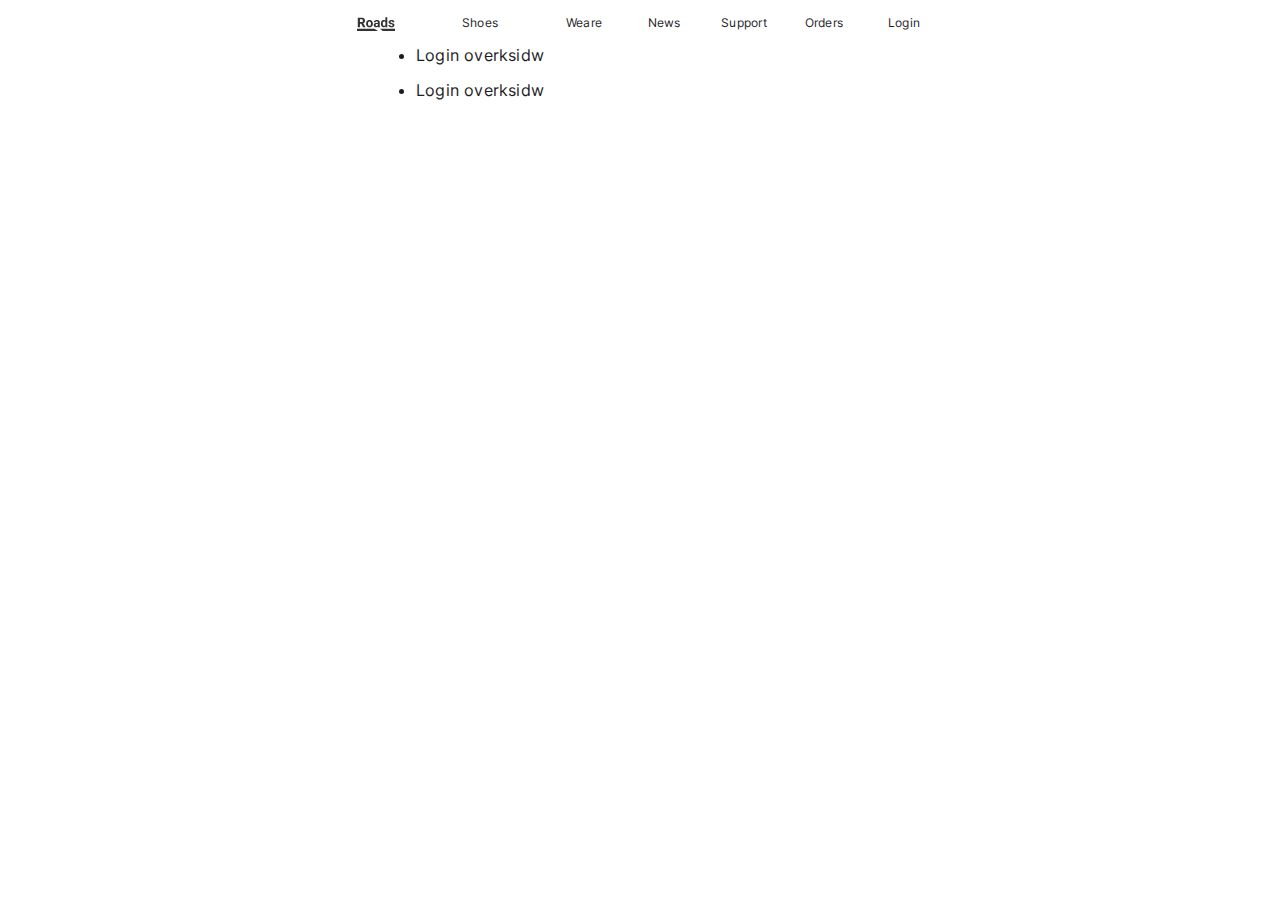
==== index.html @ 577eea91 "Add files via upload" ====
<!DOCTYPE html>
<html lang="en">

<head>
    <link rel="stylesheet" href="./src/styles/fonts.css">
    <link rel="stylesheet" href="./src/styles/main.css">
    <link rel="stylesheet" href="./src/styles/sp_nav.css">
    <meta charset="UTF-8">
    <meta http-equiv="X-UA-Compatible" content="IE=edge">
    <meta name="viewport" content="width=device-width, initial-scale=1.0">
    <title>Space</title>
</head>

<body>
    <div class="main_wrapper">
        <div g-nav-container>
            <nav class="global_header_container">
                <div class="header_conatainer">
                    <div id="_g_header_navbar_wrapper" class="g_header_navbar_wrapper">
                        <div class="dropdown_block">
                            <span class="dropdown_block_heading">
                                <svg xmlns="http://www.w3.org/2000/svg" width="38" height="42" viewBox="0 0 99 42"
                                    fill="none">
                                    <path
                                        d="M2.05078 7.11719H11.604C13.5067 7.11719 15.153 7.40202 16.543 7.97168C17.9443 8.54134 19.021 9.38444 19.7729 10.501C20.5249 11.6175 20.9009 12.9961 20.9009 14.6367C20.9009 16.0039 20.6787 17.166 20.2344 18.123C19.79 19.0801 19.1634 19.8719 18.3545 20.4985C17.557 21.1252 16.6227 21.6322 15.5518 22.0195L13.7402 23.0107H5.60547L5.57129 18.687H11.6211C12.4528 18.687 13.1421 18.5389 13.689 18.2427C14.2358 17.9465 14.646 17.5306 14.9194 16.9951C15.2043 16.4482 15.3467 15.8102 15.3467 15.0811C15.3467 14.3291 15.2043 13.6797 14.9194 13.1328C14.6346 12.5859 14.2131 12.1701 13.6548 11.8853C13.1079 11.589 12.4243 11.4409 11.604 11.4409H7.62207V32H2.05078V7.11719ZM15.8252 32L10.2368 20.9429L16.1157 20.9258L21.7896 31.7437V32H15.8252ZM23.7549 22.9424V22.5835C23.7549 21.2277 23.9486 19.9801 24.3359 18.8408C24.7233 17.6901 25.2873 16.6932 26.0278 15.8501C26.7684 15.007 27.6799 14.3519 28.7622 13.8848C29.8446 13.4062 31.0864 13.167 32.4878 13.167C33.8892 13.167 35.1367 13.4062 36.2305 13.8848C37.3242 14.3519 38.2414 15.007 38.9819 15.8501C39.7339 16.6932 40.3035 17.6901 40.6909 18.8408C41.0783 19.9801 41.272 21.2277 41.272 22.5835V22.9424C41.272 24.2868 41.0783 25.5343 40.6909 26.6851C40.3035 27.8244 39.7339 28.8213 38.9819 29.6758C38.2414 30.5189 37.3299 31.174 36.2476 31.6411C35.1652 32.1082 33.9233 32.3418 32.522 32.3418C31.1206 32.3418 29.873 32.1082 28.7793 31.6411C27.6969 31.174 26.7798 30.5189 26.0278 29.6758C25.2873 28.8213 24.7233 27.8244 24.3359 26.6851C23.9486 25.5343 23.7549 24.2868 23.7549 22.9424ZM28.6768 22.5835V22.9424C28.6768 23.7171 28.7451 24.4406 28.8818 25.1128C29.0186 25.785 29.235 26.3774 29.5312 26.8901C29.8389 27.3914 30.2376 27.7845 30.7275 28.0693C31.2174 28.3542 31.8156 28.4966 32.522 28.4966C33.2056 28.4966 33.7923 28.3542 34.2822 28.0693C34.7721 27.7845 35.1652 27.3914 35.4614 26.8901C35.7576 26.3774 35.9741 25.785 36.1108 25.1128C36.259 24.4406 36.333 23.7171 36.333 22.9424V22.5835C36.333 21.8315 36.259 21.1252 36.1108 20.4644C35.9741 19.7922 35.752 19.1997 35.4443 18.687C35.1481 18.1629 34.755 17.7528 34.2651 17.4565C33.7752 17.1603 33.1828 17.0122 32.4878 17.0122C31.7928 17.0122 31.2004 17.1603 30.7104 17.4565C30.2319 17.7528 29.8389 18.1629 29.5312 18.687C29.235 19.1997 29.0186 19.7922 28.8818 20.4644C28.7451 21.1252 28.6768 21.8315 28.6768 22.5835ZM54.2773 27.8301V19.5928C54.2773 19.0003 54.1805 18.4933 53.9868 18.0718C53.7931 17.6388 53.4912 17.3027 53.0811 17.0635C52.6823 16.8242 52.1639 16.7046 51.5259 16.7046C50.979 16.7046 50.5062 16.8014 50.1074 16.9951C49.7087 17.1774 49.401 17.4451 49.1846 17.7983C48.9681 18.1401 48.8599 18.5446 48.8599 19.0117H43.938C43.938 18.2256 44.1203 17.4793 44.4849 16.7729C44.8494 16.0666 45.3792 15.4456 46.0742 14.9102C46.7692 14.3633 47.5952 13.936 48.5522 13.6284C49.5207 13.3208 50.603 13.167 51.7993 13.167C53.2349 13.167 54.5109 13.4062 55.6274 13.8848C56.744 14.3633 57.6213 15.0811 58.2593 16.0381C58.9087 16.9951 59.2334 18.1914 59.2334 19.627V27.5396C59.2334 28.5535 59.2961 29.3853 59.4214 30.0347C59.5467 30.6727 59.729 31.231 59.9683 31.7095V32H54.9951C54.7559 31.4987 54.5736 30.8721 54.4482 30.1201C54.3343 29.3568 54.2773 28.5934 54.2773 27.8301ZM54.9268 20.7378L54.9609 23.5234H52.2095C51.5601 23.5234 50.9961 23.5975 50.5176 23.7456C50.0391 23.8937 49.646 24.1045 49.3384 24.3779C49.0308 24.64 48.8029 24.9476 48.6548 25.3008C48.5181 25.654 48.4497 26.0413 48.4497 26.4629C48.4497 26.8844 48.5465 27.2661 48.7402 27.6079C48.9339 27.9383 49.2131 28.2004 49.5776 28.394C49.9422 28.5763 50.3695 28.6675 50.8594 28.6675C51.5999 28.6675 52.2437 28.5194 52.7905 28.2231C53.3374 27.9269 53.759 27.5623 54.0552 27.1294C54.3628 26.6965 54.5223 26.2863 54.5337 25.8989L55.8325 27.9839C55.6502 28.451 55.3996 28.9352 55.0806 29.4365C54.7729 29.9378 54.3799 30.4106 53.9014 30.855C53.4229 31.2879 52.8475 31.6468 52.1753 31.9316C51.5031 32.2051 50.7056 32.3418 49.7827 32.3418C48.6092 32.3418 47.5439 32.1082 46.5869 31.6411C45.6413 31.1626 44.8893 30.5075 44.3311 29.6758C43.7842 28.8327 43.5107 27.8757 43.5107 26.8047C43.5107 25.8363 43.693 24.9761 44.0576 24.2241C44.4222 23.4722 44.9577 22.8398 45.6641 22.3271C46.3818 21.8031 47.2762 21.41 48.3472 21.1479C49.4181 20.8745 50.66 20.7378 52.0728 20.7378H54.9268ZM73.9478 27.9668V5.75H78.9038V32H74.4434L73.9478 27.9668ZM62.2583 22.9766V22.6177C62.2583 21.2049 62.4178 19.9232 62.7368 18.7725C63.0558 17.6104 63.5229 16.6134 64.1382 15.7817C64.7534 14.95 65.5111 14.3063 66.4111 13.8506C67.3112 13.3949 68.3366 13.167 69.4873 13.167C70.5697 13.167 71.5153 13.3949 72.3242 13.8506C73.1445 14.3063 73.8395 14.9557 74.4092 15.7988C74.9902 16.6305 75.4574 17.616 75.8105 18.7554C76.1637 19.8833 76.4201 21.1195 76.5796 22.4639V23.25C76.4201 24.5374 76.1637 25.7337 75.8105 26.8389C75.4574 27.944 74.9902 28.9124 74.4092 29.7441C73.8395 30.5645 73.1445 31.2025 72.3242 31.6582C71.5039 32.1139 70.5469 32.3418 69.4531 32.3418C68.3024 32.3418 67.277 32.1082 66.377 31.6411C65.4883 31.174 64.7363 30.5189 64.1211 29.6758C63.5173 28.8327 63.0558 27.8415 62.7368 26.7021C62.4178 25.5628 62.2583 24.321 62.2583 22.9766ZM67.1802 22.6177V22.9766C67.1802 23.7399 67.2371 24.452 67.3511 25.1128C67.4764 25.7736 67.6758 26.3604 67.9492 26.873C68.234 27.3743 68.5986 27.7674 69.043 28.0522C69.4987 28.3257 70.0513 28.4624 70.7007 28.4624C71.5438 28.4624 72.2388 28.2744 72.7856 27.8984C73.3325 27.5111 73.7484 26.9813 74.0332 26.3091C74.3294 25.6369 74.5003 24.8621 74.5459 23.9849V21.7461C74.5117 21.0283 74.4092 20.3846 74.2383 19.8149C74.0788 19.2339 73.8395 18.7383 73.5205 18.3281C73.2129 17.918 72.8255 17.599 72.3584 17.3711C71.9027 17.1432 71.3615 17.0293 70.7349 17.0293C70.0968 17.0293 69.55 17.1774 69.0942 17.4736C68.6385 17.7585 68.2682 18.1515 67.9834 18.6528C67.71 19.1541 67.5049 19.7466 67.3682 20.4302C67.2428 21.1024 67.1802 21.8315 67.1802 22.6177ZM92.7466 26.8901C92.7466 26.5369 92.644 26.2179 92.439 25.9331C92.2339 25.6483 91.8522 25.3862 91.2939 25.147C90.7471 24.8963 89.9552 24.6685 88.9185 24.4634C87.9842 24.2583 87.1126 24.002 86.3037 23.6943C85.5062 23.3753 84.8112 22.9937 84.2188 22.5493C83.6377 22.105 83.182 21.5809 82.8516 20.9771C82.5212 20.3618 82.356 19.6611 82.356 18.875C82.356 18.1003 82.5212 17.3711 82.8516 16.6875C83.1934 16.0039 83.6776 15.4001 84.3042 14.876C84.9422 14.3405 85.717 13.9246 86.6284 13.6284C87.5513 13.3208 88.5881 13.167 89.7388 13.167C91.3452 13.167 92.7238 13.4233 93.8745 13.936C95.0366 14.4487 95.9253 15.1551 96.5405 16.0552C97.1672 16.9438 97.4805 17.9578 97.4805 19.0972H92.5586C92.5586 18.6187 92.4561 18.1914 92.251 17.8154C92.0573 17.4281 91.7497 17.1261 91.3281 16.9097C90.918 16.6818 90.3825 16.5679 89.7217 16.5679C89.1748 16.5679 88.702 16.6647 88.3032 16.8584C87.9045 17.0407 87.5968 17.2913 87.3804 17.6104C87.1753 17.918 87.0728 18.2598 87.0728 18.6357C87.0728 18.9206 87.1297 19.1769 87.2437 19.4048C87.369 19.6213 87.5684 19.8206 87.8418 20.0029C88.1152 20.1852 88.4684 20.3561 88.9014 20.5156C89.3457 20.6637 89.8926 20.8005 90.542 20.9258C91.875 21.1992 93.0656 21.5581 94.1138 22.0024C95.1619 22.4354 95.9937 23.0278 96.6089 23.7798C97.2241 24.5203 97.5317 25.4945 97.5317 26.7021C97.5317 27.5225 97.3494 28.2744 96.9849 28.958C96.6203 29.6416 96.0962 30.2397 95.4126 30.7524C94.729 31.2537 93.9087 31.6468 92.9517 31.9316C92.006 32.2051 90.9408 32.3418 89.7559 32.3418C88.0355 32.3418 86.5771 32.0342 85.3809 31.4189C84.196 30.8037 83.2959 30.0233 82.6807 29.0776C82.0768 28.1206 81.7749 27.1408 81.7749 26.1382H86.4404C86.4632 26.8104 86.6341 27.3516 86.9531 27.7617C87.2835 28.1719 87.6994 28.4681 88.2007 28.6504C88.7134 28.8327 89.266 28.9238 89.8584 28.9238C90.4964 28.9238 91.0262 28.8384 91.4478 28.6675C91.8693 28.4852 92.1883 28.2459 92.4048 27.9497C92.6326 27.6421 92.7466 27.2889 92.7466 26.8901Z"
                                        fill="#1D1D1F" />
                                    <path d="M0 36H45.2119L55 42H0V36Z" fill="#1D1D1F" />
                                    <path d="M60 36H99V42H67.1341L60 36Z" fill="#1D1D1F" />
                                </svg>
                            </span>
                        </div>
                        <!-- <div class="dropdown_block">
                            <span id="weare_nav_tab" g_nav_header_tab class="dropdown_block_heading">Weare</span>
                        </div>
                        <div class="dropdown_block">
                            <span id="weare_nav_tab" g_nav_header_tab class="dropdown_block_heading">Weare</span>
                        </div> -->
                        <div class="dropdown_block">
                            <span id="shoes_nav_tab" g_nav_header_tab class="dropdown_block_heading">Shoes</span>
                            <div g-navbar-flyer class="nav_flyers_inner_wrapper">
                                <div class="nav_flyer_inner_sub_wrapper">
                                    <ul class="f_n">
                                        <li>Login overksidw</li>
                                        <li>Login overksidw</li>
                                    </ul>
                                </div>
                            </div>
                        </div>
                        <div class="dropdown_block">
                            <span id="weare_nav_tab" g_nav_header_tab class="dropdown_block_heading">Weare</span>
                        </div>
                        <div class="dropdown_block">
                            <span id="news_nav_tab" g_nav_header_tab class="dropdown_block_heading">News</span>
                        </div>
                        <div class="dropdown_block">
                            <span id="support_nav_tab" g_nav_header_tab class="dropdown_block_heading">Support</span>
                        </div>
                        <div class="dropdown_block">
                            <span id="orders_nav_tab" g_nav_header_tab class="dropdown_block_heading">Orders</span>

                        </div>
                        <div class="dropdown_block">
                            <span id="login_nav_tab" g_nav_header_tab class="dropdown_block_heading">Login</span>

                        </div>
                    </div>
                </div>
            </nav>
        </div>
        <div class="advertising_strip_container strip_animation">
            <span>The advertising and important points will go here.</span>
        </div>
    </div>
</body>

</html>
---- src/styles/fonts.css ----
@font-face {
  font-family: sf_pro_regular;
  src: url(../assets/fonts/SF-Pro-Text-Regular.otf);
}

@font-face {
  font-family: sf_pro_light;
  src: url(../assets/fonts/SF-Pro-Text-Light.otf);
}

@font-face {
  font-family: robot_regular;
  src: url(../assets/fonts/Roboto-Regular.ttf);
}

@font-face {
  font-family: inter_regular;
  src: url(../assets/fonts/Inter-Regular.ttf);
}

@font-face {
  font-family: inter_medium;
  src: url(../assets/fonts/Inter-Medium.ttf);
}

@font-face {
  font-family: inter_light;
  src: url(../assets/fonts/Inter-Light.ttf);
}

@font-face {
  font-family: inter_semibold;
  src: url(../assets/fonts/Inter-SemiBold.ttf);
}

@font-face {
  font-family: inter_bold;
  src: url(../assets/fonts/Inter-Bold.ttf);
}

@font-face {
  font-family: inter_ebold;
  src: url(../assets/fonts/Inter-ExtraBold.ttf);
}
---- src/styles/main.css ----
body {
    margin: 0px;
    padding: 0px;
    box-sizing: border-box;
    min-width: 300px;
    /* background-image: url(https://qsf.fs.quoracdn.net/-4-ans_frontend_assets.images.home_page_bg_desktop.png-26-4770753d59b970e1.png); */
    /* font-family: 'Noto Sans Mono', monospace; */
}


:root {
    --app-main-color: #0c74df;
    --app-mode-color: white;
    --app-main-back-color: #F2F1EE;
    --app-secondary-back-color: #F0F0F0;
    --app-success-background: #14A44D;
    --app-main-border: #EEEEEE;
    --main-font-color: #1d1d1f;
    --main-font-secondary-color: #424245;
    --main-font-third-color: #212121;
    --app-secondary-border: #E1E1E1;
    --app-line-height: 1.5;
    --app-letter-space: .2px;
    --smallest-font-size: 12px;
    --small-font-size: 13px;
    --medium-font-size: 16px;
    --large-font-size: 18px;
    --extralarge-font-size: 22px;
    --color-bg-default: white;
    --wrapper-width: 280px;
    --web-wrapper-width: 1000px;
    --mainlinks-width: 650px;
    --input-height: 20px;
    --input-btn-padding: 10px;
    --margin-input: 20px;
    --minwidth-bottom-links-tabs: 90px;
    --g-header-height: 40px;
    --warapper-animation-duration: 350ms;
    --app-warning-color: #FC2947;
}


* {
    font-family: 'Inter', sans-serif;
    /* font-family: 'Noto Sans Mono', monospace; */
    color: var(--main-font-color);
    letter-spacing: var(--app-letter-space);
}

h1,
h3,
h4 {
    padding: 0;
    margin: 0;
}

input {
    padding: 0;
    margin: 0;
    outline: none;
}

/* Chrome, Safari, Edge, Opera */
input::-webkit-outer-spin-button,
input::-webkit-inner-spin-button {
    -webkit-appearance: none;
    margin: 0;
}

/* Firefox */
input[type=number] {
    -moz-appearance: textfield;
}

[type="checkbox"] {
    vertical-align: middle;
    border: 1px solid #eee;
    width: 12px;
    height: 12px;
}

a {
    text-decoration: none;
}
---- src/styles/sp_nav.css ----
* {
    margin: 0;
    padding: 0;
    box-sizing: border-box;
    font-family: inter_regular;
}

:root {
    --g-nav-height: 45px;
}


.global_header_container {
    position: sticky;
    width: 100%;
    top: 0px;
    background-color: white;
    height: var(-g-nav-height);
    max-height: var(-g-nav-height);
    z-index: 9999;
    /* overflow: hidden; */
    user-select: none;
}

.header_conatainer {
    max-width: 1024px;
    width: 100%;
    margin: auto;
    height: var(--g-nav-height);
    max-height: var(--g-nav-height);
    display: flex;
    justify-content: center;
    align-items: center;
}

/* .nav_flyers_inner_wrapper {
    display: flex;
    justify-content: start;
} */



.flyout_inner_content {
    opacity: 0;
}

.flyout_content_visible {
    opacity: 1;
}

.header_conatainer .header_list_items_length {
    flex-basis: auto;
}

.header_conatainer .header_list_items {
    display: flex;
    height: inherit;
    align-items: center;
    justify-content: space-between;
}

.header_conatainer .header_list_items .header_list_item {
    list-style: none;
    align-items: center;
    height: inherit;
    display: flex;
    align-items: center;
    justify-content: center;
    /* position: relative; */
}

.header_conatainer .header_list_items .header_list_item a {
    list-style: none;
    color: black;
    font-size: 12px;
    font-weight: 400;
    letter-spacing: .02em;
    line-height: 1;
    background: no-repeat;
    text-decoration: none;
    white-space: nowrap;
    padding: 0 20px
}


.header_personal_section {
    width: 30px;
    height: 30px;
}

.header_personal_section img {
    width: inherit;
    height: inherit;
    border-radius: 100%;
    cursor: pointer;
}

a {
    text-decoration: none;
    color: inherit;
}



/* New css */

.g_header_navbar_wrapper {
    display: flex;
    justify-content: center;
    align-items: center;
    height: inherit;
}

.g_header_navbar_wrapper .dropdown_block {
    /* position: relative; */
    height: inherit;
}

.g_header_navbar_wrapper .dropdown_block .dropdown_block_heading {
    cursor: pointer;
    height: inherit;
    display: flex;
    justify-content: center;
    align-items: center;
    list-style: none;
    color: #1d1d1f;
    font-size: 12px;
    min-width: 70px;
    letter-spacing: .02em;
    line-height: 1;
    margin: 0 5px;
    background: no-repeat;
    text-decoration: none;
    white-space: nowrap;
}


.dropdown_block_heading svg {
    opacity: .9;
}

.dropdown_block_heading svg:hover {
    opacity: 1;
}

.g_header_navbar_wrapper .dropdown_block .dropdown_block_heading:hover {
    font-family: inter_medium;
    color: black;
}

.dropdown_items a {
    list-style: none;
    color: #1d1d1f;
    font-size: 12px;
    font-weight: 400;
    letter-spacing: .02em;
    line-height: 1;
    background: no-repeat;
    text-decoration: none;
    white-space: nowrap;
    padding: 0 20px
}

.advertising_strip_container {
    background-color: #f1f1f1;
    /* border: 1px solid #eee; */
    height: 0px;
    width: 100%;
    display: flex;
    justify-content: center;
    align-items: center;
}

@keyframes strip_animations {
    from {
        height: 0px;
    }

    to {
        height: 40px;
    }
}

@keyframes plans_strip_animations {
    from {
        height: 0px;
    }

    to {
        height: 100px;
    }
}

.strip_animation {
    animation: strip_animations 800ms ease-in-out forwards;
    animation-delay: 1.4s;
}

.plans_strip {
    animation: plans_strip_animations 800ms ease-in-out forwards;
    animation-delay: 1s;
}

.advertising_strip_container span {
    font-size: 12px;
    opacity: 0;
    color: #1d1d1f;
    animation: display_strip_content 400ms ease-in-out forwards;
    animation-delay: 2.1s;
}

@keyframes display_strip_content {
    from {
        opacity: 0;
    }

    to {
        opacity: 1;
    }
}

main {
    margin: auto;
    width: 100%;
}


/* Image */

/* .image-testing {
    background-image: url("https://www.apple.com/v/home/ay/images/heroes/iphone-14/hero_iphone14_yellow_preorder__9y5sfdg5m5eu_large.jpg");
} */


/* Dropdown */

.flyer_backdrop_filter {
    -webkit-filter: blur(18px);
    transition: -webkit-backdrop-filter 500ms;
}


.active_overlay {
    /* display: block !important; */
    visibility: visible !important;
    opacity: .9 !important;
    transition: opacity .32s cubic-bezier(.4, 0, .6, 1) 80ms, visibility .32s !important;
}

.overlay {
    background: rgba(232, 232, 237, .4);
    /* background: rgba(0, 0, 0, .4); */
    -webkit-backdrop-filter: blur(20px) saturate(120%);
    backdrop-filter: blur(20px);
    visibility: hidden;
    position: fixed;
    opacity: 0;
    top: 0;
    right: 0;
    bottom: 0;
    left: 0;
    width: 100%;
    height: 100%;
    z-index: 300;
    transition: opacity 1.72s cubic-bezier(.4, 0, .6, 1) 80ms, visibility 1.3s ease-in;
    /* transition: opacity .4s ease, visibility 4s */
}


.nav_flyers_inner_wrapper .nav_flyer_inner_sub_wrapper .f_n li {
    margin-bottom: 15px;
}

.flyer_content_animation {
    height: 200px !important;
    opacity: .9 !important;
}


.login_main_wrapper {
    display: flex;
    box-sizing: border-box;
}

.login_form {
    flex: .6;
}

.login_opts {
    flex: .4;
}

.login_main_wrapper .login_opts_block {
    flex-basis: 20%;
    margin-bottom: 25px;
}

.login_main_wrapper .login_opts_block li:first-child {
    font-size: 13px;
    font-family: inter_medium;
    padding-bottom: 8px;
}

.login_main_wrapper .login_opts_block li {
    list-style: none;
    padding: 5px 0px;
    font-family: inter_light;
}

.login_main_wrapper .login_opts_block li:hover {
    font-family: inter_regular;
}

.login_main_wrapper .login_wrapper_header {
    font-size: 22px;
    font-family: inter_medium;
    /* color: #282828; */
    display: inline-block;
    font-family: 'inter_medium';
    margin-bottom: 18px;
}
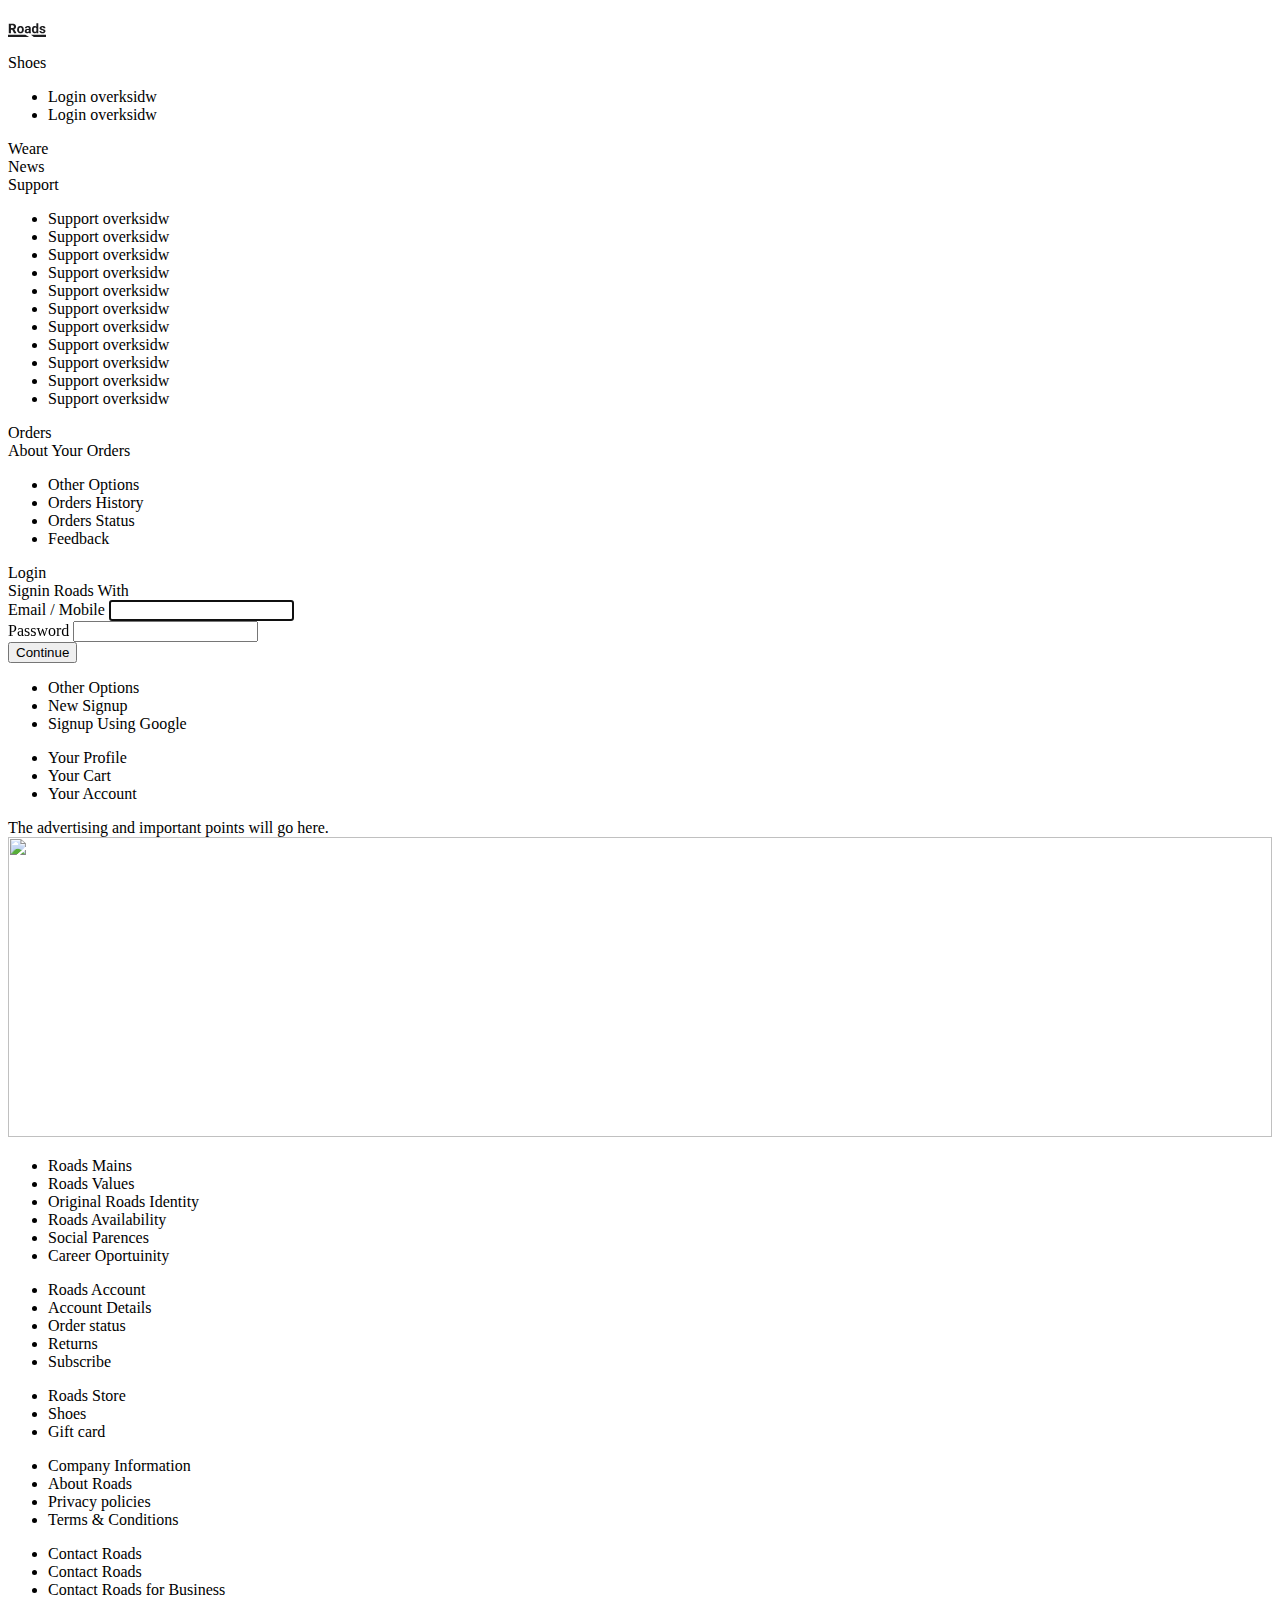
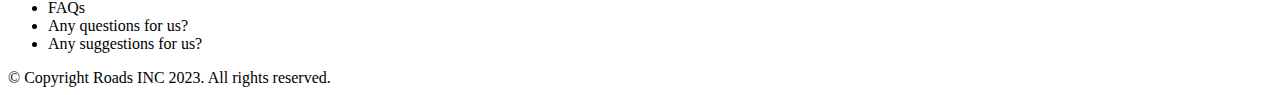
==== commit 63169c03: "Add files via upload" ====
--- a/index.html
+++ b/index.html
@@ -2,75 +2,241 @@
 <html lang="en">
 
 <head>
-    <link rel="stylesheet" href="./src/styles/fonts.css">
-    <link rel="stylesheet" href="./src/styles/main.css">
-    <link rel="stylesheet" href="./src/styles/sp_nav.css">
     <meta charset="UTF-8">
-    <meta http-equiv="X-UA-Compatible" content="IE=edge">
-    <meta name="viewport" content="width=device-width, initial-scale=1.0">
-    <title>Space</title>
+    <meta name="viewport" content="width=device-width, initial-scale=1.0, maximum-scale=1.0, user-scalable=no" />
+    <link rel="stylesheet" href="./style.css">
+    <title>Roads</title>
+    <link rel="icon" type="image/x-icon" href="https://www.w3schools.com/images/favicon.ico">
 </head>
 
 <body>
-    <div class="main_wrapper">
-        <div g-nav-container>
-            <nav class="global_header_container">
-                <div class="header_conatainer">
-                    <div id="_g_header_navbar_wrapper" class="g_header_navbar_wrapper">
-                        <div class="dropdown_block">
-                            <span class="dropdown_block_heading">
-                                <svg xmlns="http://www.w3.org/2000/svg" width="38" height="42" viewBox="0 0 99 42"
-                                    fill="none">
-                                    <path
-                                        d="M2.05078 7.11719H11.604C13.5067 7.11719 15.153 7.40202 16.543 7.97168C17.9443 8.54134 19.021 9.38444 19.7729 10.501C20.5249 11.6175 20.9009 12.9961 20.9009 14.6367C20.9009 16.0039 20.6787 17.166 20.2344 18.123C19.79 19.0801 19.1634 19.8719 18.3545 20.4985C17.557 21.1252 16.6227 21.6322 15.5518 22.0195L13.7402 23.0107H5.60547L5.57129 18.687H11.6211C12.4528 18.687 13.1421 18.5389 13.689 18.2427C14.2358 17.9465 14.646 17.5306 14.9194 16.9951C15.2043 16.4482 15.3467 15.8102 15.3467 15.0811C15.3467 14.3291 15.2043 13.6797 14.9194 13.1328C14.6346 12.5859 14.2131 12.1701 13.6548 11.8853C13.1079 11.589 12.4243 11.4409 11.604 11.4409H7.62207V32H2.05078V7.11719ZM15.8252 32L10.2368 20.9429L16.1157 20.9258L21.7896 31.7437V32H15.8252ZM23.7549 22.9424V22.5835C23.7549 21.2277 23.9486 19.9801 24.3359 18.8408C24.7233 17.6901 25.2873 16.6932 26.0278 15.8501C26.7684 15.007 27.6799 14.3519 28.7622 13.8848C29.8446 13.4062 31.0864 13.167 32.4878 13.167C33.8892 13.167 35.1367 13.4062 36.2305 13.8848C37.3242 14.3519 38.2414 15.007 38.9819 15.8501C39.7339 16.6932 40.3035 17.6901 40.6909 18.8408C41.0783 19.9801 41.272 21.2277 41.272 22.5835V22.9424C41.272 24.2868 41.0783 25.5343 40.6909 26.6851C40.3035 27.8244 39.7339 28.8213 38.9819 29.6758C38.2414 30.5189 37.3299 31.174 36.2476 31.6411C35.1652 32.1082 33.9233 32.3418 32.522 32.3418C31.1206 32.3418 29.873 32.1082 28.7793 31.6411C27.6969 31.174 26.7798 30.5189 26.0278 29.6758C25.2873 28.8213 24.7233 27.8244 24.3359 26.6851C23.9486 25.5343 23.7549 24.2868 23.7549 22.9424ZM28.6768 22.5835V22.9424C28.6768 23.7171 28.7451 24.4406 28.8818 25.1128C29.0186 25.785 29.235 26.3774 29.5312 26.8901C29.8389 27.3914 30.2376 27.7845 30.7275 28.0693C31.2174 28.3542 31.8156 28.4966 32.522 28.4966C33.2056 28.4966 33.7923 28.3542 34.2822 28.0693C34.7721 27.7845 35.1652 27.3914 35.4614 26.8901C35.7576 26.3774 35.9741 25.785 36.1108 25.1128C36.259 24.4406 36.333 23.7171 36.333 22.9424V22.5835C36.333 21.8315 36.259 21.1252 36.1108 20.4644C35.9741 19.7922 35.752 19.1997 35.4443 18.687C35.1481 18.1629 34.755 17.7528 34.2651 17.4565C33.7752 17.1603 33.1828 17.0122 32.4878 17.0122C31.7928 17.0122 31.2004 17.1603 30.7104 17.4565C30.2319 17.7528 29.8389 18.1629 29.5312 18.687C29.235 19.1997 29.0186 19.7922 28.8818 20.4644C28.7451 21.1252 28.6768 21.8315 28.6768 22.5835ZM54.2773 27.8301V19.5928C54.2773 19.0003 54.1805 18.4933 53.9868 18.0718C53.7931 17.6388 53.4912 17.3027 53.0811 17.0635C52.6823 16.8242 52.1639 16.7046 51.5259 16.7046C50.979 16.7046 50.5062 16.8014 50.1074 16.9951C49.7087 17.1774 49.401 17.4451 49.1846 17.7983C48.9681 18.1401 48.8599 18.5446 48.8599 19.0117H43.938C43.938 18.2256 44.1203 17.4793 44.4849 16.7729C44.8494 16.0666 45.3792 15.4456 46.0742 14.9102C46.7692 14.3633 47.5952 13.936 48.5522 13.6284C49.5207 13.3208 50.603 13.167 51.7993 13.167C53.2349 13.167 54.5109 13.4062 55.6274 13.8848C56.744 14.3633 57.6213 15.0811 58.2593 16.0381C58.9087 16.9951 59.2334 18.1914 59.2334 19.627V27.5396C59.2334 28.5535 59.2961 29.3853 59.4214 30.0347C59.5467 30.6727 59.729 31.231 59.9683 31.7095V32H54.9951C54.7559 31.4987 54.5736 30.8721 54.4482 30.1201C54.3343 29.3568 54.2773 28.5934 54.2773 27.8301ZM54.9268 20.7378L54.9609 23.5234H52.2095C51.5601 23.5234 50.9961 23.5975 50.5176 23.7456C50.0391 23.8937 49.646 24.1045 49.3384 24.3779C49.0308 24.64 48.8029 24.9476 48.6548 25.3008C48.5181 25.654 48.4497 26.0413 48.4497 26.4629C48.4497 26.8844 48.5465 27.2661 48.7402 27.6079C48.9339 27.9383 49.2131 28.2004 49.5776 28.394C49.9422 28.5763 50.3695 28.6675 50.8594 28.6675C51.5999 28.6675 52.2437 28.5194 52.7905 28.2231C53.3374 27.9269 53.759 27.5623 54.0552 27.1294C54.3628 26.6965 54.5223 26.2863 54.5337 25.8989L55.8325 27.9839C55.6502 28.451 55.3996 28.9352 55.0806 29.4365C54.7729 29.9378 54.3799 30.4106 53.9014 30.855C53.4229 31.2879 52.8475 31.6468 52.1753 31.9316C51.5031 32.2051 50.7056 32.3418 49.7827 32.3418C48.6092 32.3418 47.5439 32.1082 46.5869 31.6411C45.6413 31.1626 44.8893 30.5075 44.3311 29.6758C43.7842 28.8327 43.5107 27.8757 43.5107 26.8047C43.5107 25.8363 43.693 24.9761 44.0576 24.2241C44.4222 23.4722 44.9577 22.8398 45.6641 22.3271C46.3818 21.8031 47.2762 21.41 48.3472 21.1479C49.4181 20.8745 50.66 20.7378 52.0728 20.7378H54.9268ZM73.9478 27.9668V5.75H78.9038V32H74.4434L73.9478 27.9668ZM62.2583 22.9766V22.6177C62.2583 21.2049 62.4178 19.9232 62.7368 18.7725C63.0558 17.6104 63.5229 16.6134 64.1382 15.7817C64.7534 14.95 65.5111 14.3063 66.4111 13.8506C67.3112 13.3949 68.3366 13.167 69.4873 13.167C70.5697 13.167 71.5153 13.3949 72.3242 13.8506C73.1445 14.3063 73.8395 14.9557 74.4092 15.7988C74.9902 16.6305 75.4574 17.616 75.8105 18.7554C76.1637 19.8833 76.4201 21.1195 76.5796 22.4639V23.25C76.4201 24.5374 76.1637 25.7337 75.8105 26.8389C75.4574 27.944 74.9902 28.9124 74.4092 29.7441C73.8395 30.5645 73.1445 31.2025 72.3242 31.6582C71.5039 32.1139 70.5469 32.3418 69.4531 32.3418C68.3024 32.3418 67.277 32.1082 66.377 31.6411C65.4883 31.174 64.7363 30.5189 64.1211 29.6758C63.5173 28.8327 63.0558 27.8415 62.7368 26.7021C62.4178 25.5628 62.2583 24.321 62.2583 22.9766ZM67.1802 22.6177V22.9766C67.1802 23.7399 67.2371 24.452 67.3511 25.1128C67.4764 25.7736 67.6758 26.3604 67.9492 26.873C68.234 27.3743 68.5986 27.7674 69.043 28.0522C69.4987 28.3257 70.0513 28.4624 70.7007 28.4624C71.5438 28.4624 72.2388 28.2744 72.7856 27.8984C73.3325 27.5111 73.7484 26.9813 74.0332 26.3091C74.3294 25.6369 74.5003 24.8621 74.5459 23.9849V21.7461C74.5117 21.0283 74.4092 20.3846 74.2383 19.8149C74.0788 19.2339 73.8395 18.7383 73.5205 18.3281C73.2129 17.918 72.8255 17.599 72.3584 17.3711C71.9027 17.1432 71.3615 17.0293 70.7349 17.0293C70.0968 17.0293 69.55 17.1774 69.0942 17.4736C68.6385 17.7585 68.2682 18.1515 67.9834 18.6528C67.71 19.1541 67.5049 19.7466 67.3682 20.4302C67.2428 21.1024 67.1802 21.8315 67.1802 22.6177ZM92.7466 26.8901C92.7466 26.5369 92.644 26.2179 92.439 25.9331C92.2339 25.6483 91.8522 25.3862 91.2939 25.147C90.7471 24.8963 89.9552 24.6685 88.9185 24.4634C87.9842 24.2583 87.1126 24.002 86.3037 23.6943C85.5062 23.3753 84.8112 22.9937 84.2188 22.5493C83.6377 22.105 83.182 21.5809 82.8516 20.9771C82.5212 20.3618 82.356 19.6611 82.356 18.875C82.356 18.1003 82.5212 17.3711 82.8516 16.6875C83.1934 16.0039 83.6776 15.4001 84.3042 14.876C84.9422 14.3405 85.717 13.9246 86.6284 13.6284C87.5513 13.3208 88.5881 13.167 89.7388 13.167C91.3452 13.167 92.7238 13.4233 93.8745 13.936C95.0366 14.4487 95.9253 15.1551 96.5405 16.0552C97.1672 16.9438 97.4805 17.9578 97.4805 19.0972H92.5586C92.5586 18.6187 92.4561 18.1914 92.251 17.8154C92.0573 17.4281 91.7497 17.1261 91.3281 16.9097C90.918 16.6818 90.3825 16.5679 89.7217 16.5679C89.1748 16.5679 88.702 16.6647 88.3032 16.8584C87.9045 17.0407 87.5968 17.2913 87.3804 17.6104C87.1753 17.918 87.0728 18.2598 87.0728 18.6357C87.0728 18.9206 87.1297 19.1769 87.2437 19.4048C87.369 19.6213 87.5684 19.8206 87.8418 20.0029C88.1152 20.1852 88.4684 20.3561 88.9014 20.5156C89.3457 20.6637 89.8926 20.8005 90.542 20.9258C91.875 21.1992 93.0656 21.5581 94.1138 22.0024C95.1619 22.4354 95.9937 23.0278 96.6089 23.7798C97.2241 24.5203 97.5317 25.4945 97.5317 26.7021C97.5317 27.5225 97.3494 28.2744 96.9849 28.958C96.6203 29.6416 96.0962 30.2397 95.4126 30.7524C94.729 31.2537 93.9087 31.6468 92.9517 31.9316C92.006 32.2051 90.9408 32.3418 89.7559 32.3418C88.0355 32.3418 86.5771 32.0342 85.3809 31.4189C84.196 30.8037 83.2959 30.0233 82.6807 29.0776C82.0768 28.1206 81.7749 27.1408 81.7749 26.1382H86.4404C86.4632 26.8104 86.6341 27.3516 86.9531 27.7617C87.2835 28.1719 87.6994 28.4681 88.2007 28.6504C88.7134 28.8327 89.266 28.9238 89.8584 28.9238C90.4964 28.9238 91.0262 28.8384 91.4478 28.6675C91.8693 28.4852 92.1883 28.2459 92.4048 27.9497C92.6326 27.6421 92.7466 27.2889 92.7466 26.8901Z"
-                                        fill="#1D1D1F" />
-                                    <path d="M0 36H45.2119L55 42H0V36Z" fill="#1D1D1F" />
-                                    <path d="M60 36H99V42H67.1341L60 36Z" fill="#1D1D1F" />
-                                </svg>
-                            </span>
-                        </div>
-                        <!-- <div class="dropdown_block">
-                            <span id="weare_nav_tab" g_nav_header_tab class="dropdown_block_heading">Weare</span>
-                        </div>
-                        <div class="dropdown_block">
-                            <span id="weare_nav_tab" g_nav_header_tab class="dropdown_block_heading">Weare</span>
-                        </div> -->
-                        <div class="dropdown_block">
-                            <span id="shoes_nav_tab" g_nav_header_tab class="dropdown_block_heading">Shoes</span>
-                            <div g-navbar-flyer class="nav_flyers_inner_wrapper">
-                                <div class="nav_flyer_inner_sub_wrapper">
-                                    <ul class="f_n">
-                                        <li>Login overksidw</li>
-                                        <li>Login overksidw</li>
-                                    </ul>
+    <div g-nav-container>
+        <nav class="global_header_container">
+            <div class="header_conatainer">
+                <div id="_g_header_navbar_wrapper" class="g_header_navbar_wrapper">
+                    <div class="dropdown_block">
+                        <span class="dropdown_block_heading">
+                            <svg xmlns="http://www.w3.org/2000/svg" width="38" height="42" viewBox="0 0 99 42"
+                                fill="none">
+                                <path
+                                    d="M2.05078 7.11719H11.604C13.5067 7.11719 15.153 7.40202 16.543 7.97168C17.9443 8.54134 19.021 9.38444 19.7729 10.501C20.5249 11.6175 20.9009 12.9961 20.9009 14.6367C20.9009 16.0039 20.6787 17.166 20.2344 18.123C19.79 19.0801 19.1634 19.8719 18.3545 20.4985C17.557 21.1252 16.6227 21.6322 15.5518 22.0195L13.7402 23.0107H5.60547L5.57129 18.687H11.6211C12.4528 18.687 13.1421 18.5389 13.689 18.2427C14.2358 17.9465 14.646 17.5306 14.9194 16.9951C15.2043 16.4482 15.3467 15.8102 15.3467 15.0811C15.3467 14.3291 15.2043 13.6797 14.9194 13.1328C14.6346 12.5859 14.2131 12.1701 13.6548 11.8853C13.1079 11.589 12.4243 11.4409 11.604 11.4409H7.62207V32H2.05078V7.11719ZM15.8252 32L10.2368 20.9429L16.1157 20.9258L21.7896 31.7437V32H15.8252ZM23.7549 22.9424V22.5835C23.7549 21.2277 23.9486 19.9801 24.3359 18.8408C24.7233 17.6901 25.2873 16.6932 26.0278 15.8501C26.7684 15.007 27.6799 14.3519 28.7622 13.8848C29.8446 13.4062 31.0864 13.167 32.4878 13.167C33.8892 13.167 35.1367 13.4062 36.2305 13.8848C37.3242 14.3519 38.2414 15.007 38.9819 15.8501C39.7339 16.6932 40.3035 17.6901 40.6909 18.8408C41.0783 19.9801 41.272 21.2277 41.272 22.5835V22.9424C41.272 24.2868 41.0783 25.5343 40.6909 26.6851C40.3035 27.8244 39.7339 28.8213 38.9819 29.6758C38.2414 30.5189 37.3299 31.174 36.2476 31.6411C35.1652 32.1082 33.9233 32.3418 32.522 32.3418C31.1206 32.3418 29.873 32.1082 28.7793 31.6411C27.6969 31.174 26.7798 30.5189 26.0278 29.6758C25.2873 28.8213 24.7233 27.8244 24.3359 26.6851C23.9486 25.5343 23.7549 24.2868 23.7549 22.9424ZM28.6768 22.5835V22.9424C28.6768 23.7171 28.7451 24.4406 28.8818 25.1128C29.0186 25.785 29.235 26.3774 29.5312 26.8901C29.8389 27.3914 30.2376 27.7845 30.7275 28.0693C31.2174 28.3542 31.8156 28.4966 32.522 28.4966C33.2056 28.4966 33.7923 28.3542 34.2822 28.0693C34.7721 27.7845 35.1652 27.3914 35.4614 26.8901C35.7576 26.3774 35.9741 25.785 36.1108 25.1128C36.259 24.4406 36.333 23.7171 36.333 22.9424V22.5835C36.333 21.8315 36.259 21.1252 36.1108 20.4644C35.9741 19.7922 35.752 19.1997 35.4443 18.687C35.1481 18.1629 34.755 17.7528 34.2651 17.4565C33.7752 17.1603 33.1828 17.0122 32.4878 17.0122C31.7928 17.0122 31.2004 17.1603 30.7104 17.4565C30.2319 17.7528 29.8389 18.1629 29.5312 18.687C29.235 19.1997 29.0186 19.7922 28.8818 20.4644C28.7451 21.1252 28.6768 21.8315 28.6768 22.5835ZM54.2773 27.8301V19.5928C54.2773 19.0003 54.1805 18.4933 53.9868 18.0718C53.7931 17.6388 53.4912 17.3027 53.0811 17.0635C52.6823 16.8242 52.1639 16.7046 51.5259 16.7046C50.979 16.7046 50.5062 16.8014 50.1074 16.9951C49.7087 17.1774 49.401 17.4451 49.1846 17.7983C48.9681 18.1401 48.8599 18.5446 48.8599 19.0117H43.938C43.938 18.2256 44.1203 17.4793 44.4849 16.7729C44.8494 16.0666 45.3792 15.4456 46.0742 14.9102C46.7692 14.3633 47.5952 13.936 48.5522 13.6284C49.5207 13.3208 50.603 13.167 51.7993 13.167C53.2349 13.167 54.5109 13.4062 55.6274 13.8848C56.744 14.3633 57.6213 15.0811 58.2593 16.0381C58.9087 16.9951 59.2334 18.1914 59.2334 19.627V27.5396C59.2334 28.5535 59.2961 29.3853 59.4214 30.0347C59.5467 30.6727 59.729 31.231 59.9683 31.7095V32H54.9951C54.7559 31.4987 54.5736 30.8721 54.4482 30.1201C54.3343 29.3568 54.2773 28.5934 54.2773 27.8301ZM54.9268 20.7378L54.9609 23.5234H52.2095C51.5601 23.5234 50.9961 23.5975 50.5176 23.7456C50.0391 23.8937 49.646 24.1045 49.3384 24.3779C49.0308 24.64 48.8029 24.9476 48.6548 25.3008C48.5181 25.654 48.4497 26.0413 48.4497 26.4629C48.4497 26.8844 48.5465 27.2661 48.7402 27.6079C48.9339 27.9383 49.2131 28.2004 49.5776 28.394C49.9422 28.5763 50.3695 28.6675 50.8594 28.6675C51.5999 28.6675 52.2437 28.5194 52.7905 28.2231C53.3374 27.9269 53.759 27.5623 54.0552 27.1294C54.3628 26.6965 54.5223 26.2863 54.5337 25.8989L55.8325 27.9839C55.6502 28.451 55.3996 28.9352 55.0806 29.4365C54.7729 29.9378 54.3799 30.4106 53.9014 30.855C53.4229 31.2879 52.8475 31.6468 52.1753 31.9316C51.5031 32.2051 50.7056 32.3418 49.7827 32.3418C48.6092 32.3418 47.5439 32.1082 46.5869 31.6411C45.6413 31.1626 44.8893 30.5075 44.3311 29.6758C43.7842 28.8327 43.5107 27.8757 43.5107 26.8047C43.5107 25.8363 43.693 24.9761 44.0576 24.2241C44.4222 23.4722 44.9577 22.8398 45.6641 22.3271C46.3818 21.8031 47.2762 21.41 48.3472 21.1479C49.4181 20.8745 50.66 20.7378 52.0728 20.7378H54.9268ZM73.9478 27.9668V5.75H78.9038V32H74.4434L73.9478 27.9668ZM62.2583 22.9766V22.6177C62.2583 21.2049 62.4178 19.9232 62.7368 18.7725C63.0558 17.6104 63.5229 16.6134 64.1382 15.7817C64.7534 14.95 65.5111 14.3063 66.4111 13.8506C67.3112 13.3949 68.3366 13.167 69.4873 13.167C70.5697 13.167 71.5153 13.3949 72.3242 13.8506C73.1445 14.3063 73.8395 14.9557 74.4092 15.7988C74.9902 16.6305 75.4574 17.616 75.8105 18.7554C76.1637 19.8833 76.4201 21.1195 76.5796 22.4639V23.25C76.4201 24.5374 76.1637 25.7337 75.8105 26.8389C75.4574 27.944 74.9902 28.9124 74.4092 29.7441C73.8395 30.5645 73.1445 31.2025 72.3242 31.6582C71.5039 32.1139 70.5469 32.3418 69.4531 32.3418C68.3024 32.3418 67.277 32.1082 66.377 31.6411C65.4883 31.174 64.7363 30.5189 64.1211 29.6758C63.5173 28.8327 63.0558 27.8415 62.7368 26.7021C62.4178 25.5628 62.2583 24.321 62.2583 22.9766ZM67.1802 22.6177V22.9766C67.1802 23.7399 67.2371 24.452 67.3511 25.1128C67.4764 25.7736 67.6758 26.3604 67.9492 26.873C68.234 27.3743 68.5986 27.7674 69.043 28.0522C69.4987 28.3257 70.0513 28.4624 70.7007 28.4624C71.5438 28.4624 72.2388 28.2744 72.7856 27.8984C73.3325 27.5111 73.7484 26.9813 74.0332 26.3091C74.3294 25.6369 74.5003 24.8621 74.5459 23.9849V21.7461C74.5117 21.0283 74.4092 20.3846 74.2383 19.8149C74.0788 19.2339 73.8395 18.7383 73.5205 18.3281C73.2129 17.918 72.8255 17.599 72.3584 17.3711C71.9027 17.1432 71.3615 17.0293 70.7349 17.0293C70.0968 17.0293 69.55 17.1774 69.0942 17.4736C68.6385 17.7585 68.2682 18.1515 67.9834 18.6528C67.71 19.1541 67.5049 19.7466 67.3682 20.4302C67.2428 21.1024 67.1802 21.8315 67.1802 22.6177ZM92.7466 26.8901C92.7466 26.5369 92.644 26.2179 92.439 25.9331C92.2339 25.6483 91.8522 25.3862 91.2939 25.147C90.7471 24.8963 89.9552 24.6685 88.9185 24.4634C87.9842 24.2583 87.1126 24.002 86.3037 23.6943C85.5062 23.3753 84.8112 22.9937 84.2188 22.5493C83.6377 22.105 83.182 21.5809 82.8516 20.9771C82.5212 20.3618 82.356 19.6611 82.356 18.875C82.356 18.1003 82.5212 17.3711 82.8516 16.6875C83.1934 16.0039 83.6776 15.4001 84.3042 14.876C84.9422 14.3405 85.717 13.9246 86.6284 13.6284C87.5513 13.3208 88.5881 13.167 89.7388 13.167C91.3452 13.167 92.7238 13.4233 93.8745 13.936C95.0366 14.4487 95.9253 15.1551 96.5405 16.0552C97.1672 16.9438 97.4805 17.9578 97.4805 19.0972H92.5586C92.5586 18.6187 92.4561 18.1914 92.251 17.8154C92.0573 17.4281 91.7497 17.1261 91.3281 16.9097C90.918 16.6818 90.3825 16.5679 89.7217 16.5679C89.1748 16.5679 88.702 16.6647 88.3032 16.8584C87.9045 17.0407 87.5968 17.2913 87.3804 17.6104C87.1753 17.918 87.0728 18.2598 87.0728 18.6357C87.0728 18.9206 87.1297 19.1769 87.2437 19.4048C87.369 19.6213 87.5684 19.8206 87.8418 20.0029C88.1152 20.1852 88.4684 20.3561 88.9014 20.5156C89.3457 20.6637 89.8926 20.8005 90.542 20.9258C91.875 21.1992 93.0656 21.5581 94.1138 22.0024C95.1619 22.4354 95.9937 23.0278 96.6089 23.7798C97.2241 24.5203 97.5317 25.4945 97.5317 26.7021C97.5317 27.5225 97.3494 28.2744 96.9849 28.958C96.6203 29.6416 96.0962 30.2397 95.4126 30.7524C94.729 31.2537 93.9087 31.6468 92.9517 31.9316C92.006 32.2051 90.9408 32.3418 89.7559 32.3418C88.0355 32.3418 86.5771 32.0342 85.3809 31.4189C84.196 30.8037 83.2959 30.0233 82.6807 29.0776C82.0768 28.1206 81.7749 27.1408 81.7749 26.1382H86.4404C86.4632 26.8104 86.6341 27.3516 86.9531 27.7617C87.2835 28.1719 87.6994 28.4681 88.2007 28.6504C88.7134 28.8327 89.266 28.9238 89.8584 28.9238C90.4964 28.9238 91.0262 28.8384 91.4478 28.6675C91.8693 28.4852 92.1883 28.2459 92.4048 27.9497C92.6326 27.6421 92.7466 27.2889 92.7466 26.8901Z"
+                                    fill="#1D1D1F" />
+                                <path d="M0 36H45.2119L55 42H0V36Z" fill="#1D1D1F" />
+                                <path d="M60 36H99V42H67.1341L60 36Z" fill="#1D1D1F" />
+                            </svg>
+                        </span>
+                    </div>
+                    <!-- <div class="dropdown_block">
+                        <span id="weare_nav_tab" g_nav_header_tab class="dropdown_block_heading">Weare</span>
+                    </div>
+                    <div class="dropdown_block">
+                        <span id="weare_nav_tab" g_nav_header_tab class="dropdown_block_heading">Weare</span>
+                    </div> -->
+                    <div class="dropdown_block">
+                        <span id="shoes_nav_tab" g_nav_header_tab class="dropdown_block_heading">Shoes</span>
+                        <div g-navbar-flyer class="nav_flyers_inner_wrapper">
+                            <div class="nav_flyer_inner_sub_wrapper">
+                                <ul class="f_n">
+                                    <li>Login overksidw</li>
+                                    <li>Login overksidw</li>
+                                </ul>
+                            </div>
+                        </div>
+                    </div>
+                    <div class="dropdown_block">
+                        <span id="weare_nav_tab" g_nav_header_tab class="dropdown_block_heading">Weare</span>
+                    </div>
+                    <div class="dropdown_block">
+                        <span id="news_nav_tab" g_nav_header_tab class="dropdown_block_heading">News</span>
+                    </div>
+                    <div class="dropdown_block">
+                        <span id="support_nav_tab" g_nav_header_tab class="dropdown_block_heading">Support</span>
+                        <div g-navbar-flyer class="nav_flyers_inner_wrapper">
+                            <div class="nav_flyer_inner_sub_wrapper">
+                                <ul class="f_n">
+                                    <li>Support overksidw</li>
+                                    <li>Support overksidw</li>
+                                    <li>Support overksidw</li>
+                                    <li>Support overksidw</li>
+                                    <li>Support overksidw</li>
+                                    <li>Support overksidw</li>
+                                    <li>Support overksidw</li>
+                                    <li>Support overksidw</li>
+                                    <li>Support overksidw</li>
+                                    <li>Support overksidw</li>
+                                    <li>Support overksidw</li>
+                                </ul>
+                            </div>
+                        </div>
+                    </div>
+                    <div class="dropdown_block">
+                        <span id="orders_nav_tab" g_nav_header_tab class="dropdown_block_heading">Orders</span>
+                        <div g-navbar-flyer class="nav_flyers_inner_wrapper">
+                            <div class="nav_flyer_inner_sub_wrapper">
+                                <div class="login_main_wrapper">
+                                    <div class="login_form">
+                                        <span class="login_wrapper_header">About Your Orders</span>
+
+                                    </div>
+                                    <div class="login_opts">
+                                        <ul class="login_opts_block">
+                                            <li>Other Options</li>
+                                            <li><a class="footer_container_item">Orders History</a></li>
+                                            <li><a class="footer_container_item">Orders Status</a></li>
+                                            <li><a class="footer_container_item">Feedback</a></li>
+                                        </ul>
+                                    </div>
                                 </div>
                             </div>
                         </div>
-                        <div class="dropdown_block">
-                            <span id="weare_nav_tab" g_nav_header_tab class="dropdown_block_heading">Weare</span>
-                        </div>
-                        <div class="dropdown_block">
-                            <span id="news_nav_tab" g_nav_header_tab class="dropdown_block_heading">News</span>
-                        </div>
-                        <div class="dropdown_block">
-                            <span id="support_nav_tab" g_nav_header_tab class="dropdown_block_heading">Support</span>
-                        </div>
-                        <div class="dropdown_block">
-                            <span id="orders_nav_tab" g_nav_header_tab class="dropdown_block_heading">Orders</span>
-
-                        </div>
-                        <div class="dropdown_block">
-                            <span id="login_nav_tab" g_nav_header_tab class="dropdown_block_heading">Login</span>
-
+                    </div>
+                    <div class="dropdown_block">
+                        <span id="login_nav_tab" g_nav_header_tab class="dropdown_block_heading">Login</span>
+                        <div g-navbar-flyer class="nav_flyers_inner_wrapper">
+                            <div class="nav_flyer_inner_sub_wrapper">
+                                <div class="login_main_wrapper">
+                                    <div class="login_form">
+                                        <span class="login_wrapper_header">Signin Roads With</span>
+                                        <div class="login_inputs_wrapper">
+                                            <div class="login_inputs">
+                                                <label for="roads_login_email">Email / Mobile</label>
+                                                <input autofocus autocomplete="off" id="roads_login_email" type="text">
+                                            </div>
+                                            <div class="login_inputs">
+                                                <label for="roads_login_password">Password</label>
+                                                <input id="roads_login_password" type="password">
+                                            </div>
+                                        </div>
+                                        <div class="button_container">
+                                            <div class="button_subcontainer">
+                                                <button data="login-btn" type="submit" disable=false>Continue</button>
+                                            </div>
+                                        </div>
+                                    </div>
+                                    <div class="login_opts">
+                                        <ul class="login_opts_block">
+                                            <li>Other Options</li>
+                                            <li><a class="footer_container_item">New Signup</a></li>
+                                            <li><a class="footer_container_item">Signup Using Google</a></li>
+                                        </ul>
+                                        <ul class="login_opts_block">
+                                            <li>Your Profile</li>
+                                            <li><a class="footer_container_item">Your Cart</a></li>
+                                            <li><a class="footer_container_item">Your Account</a></li>
+                                        </ul>
+                                    </div>
+                                </div>
+                            </div>
                         </div>
                     </div>
                 </div>
-            </nav>
+            </div>
+        </nav>
+    </div>
+
+    <div class="advertising_strip_container strip_animation">
+        <span>The advertising and important points will go here.</span>
+    </div>
+    <main>
+        <!-- <h5>Upcoming Released</h5>
+        <h6>Latest Released</h6>
+        <h6>Recent Released</h6>
+        <h6>Recent News and Events</h6>
+        <h6>Advertisements</h6>
+        <h6>Stocks updates</h6>
+        <h6>Most Favotited</h6>
+        <h6>Resell</h6> -->
+        <img style="width: 100%;height: 300px;"
+            src="https://www.apple.com/v/home/ay/images/heroes/iphone-14/hero_iphone14_yellow_preorder__9y5sfdg5m5eu_large.jpg"
+            alt="">
+        <!-- <figure class="image-testing">
+
+        </figure> -->
+    </main>
+    <div data="login-overlay" class="overlay"></div>
+    <!-- </div> -->
+    <footer>
+        <div class="footer_main_container">
+            <div class="footer_container">
+                <ul class="footer_block">
+                    <li>Roads Mains</li>
+                    <li><a class="footer_container_item">Roads Values</a></li>
+                    <li><a class="footer_container_item">Original Roads Identity</a></li>
+                    <li><a class="footer_container_item">Roads Availability</a></li>
+                    <li><a class="footer_container_item">Social Parences</a></li>
+                    <li><a class="footer_container_item">Career Oportuinity</a></li>
+                </ul>
+
+                <ul class="footer_block">
+                    <li>Roads Account</li>
+                    <li><a class="footer_container_item">Account Details</a></li>
+                    <li><a class="footer_container_item">Order status</a></li>
+                    <li><a class="footer_container_item">Returns</a></li>
+                    <li><a class="footer_container_item">Subscribe</a></li>
+                </ul>
+
+
+                <ul class="footer_block">
+                    <li>Roads Store</li>
+                    <li><a class="footer_container_item">Shoes</a></li>
+                    <li><a class="footer_container_item">Gift card</a></li>
+                </ul>
+
+
+                <!-- <ul class="footer_block">
+                    <li>Roads Availability</li>
+                    <li><a class="footer_container_item">Instagram</a></li>
+                    <li><a class="footer_container_item">Twitter</a></li>
+                    <li><a class="footer_container_item">Whats'app</a></li>
+                    <li><a class="footer_container_item">Pinterest</a></li>
+                    <li><a class="footer_container_item">Facebook</a></li>
+                </ul> -->
+
+                <ul class="footer_block">
+                    <li>Company Information</li>
+                    <li><a class="footer_container_item">About Roads</a></li>
+                    <li><a class="footer_container_item">Privacy policies</a></li>
+                    <li><a class="footer_container_item">Terms & Conditions</a></li>
+                </ul>
+
+
+                <ul class="footer_block">
+                    <li>Contact Roads</li>
+                    <li><a class="footer_container_item">Contact Roads</a></li>
+                    <li><a class="footer_container_item">Contact Roads for Business</a></li>
+                    <li><a class="footer_container_item">FAQs</a></li>
+                    <li><a class="footer_container_item">Any questions for us?</a></li>
+                    <li><a class="footer_container_item">Any suggestions for us?</a></li>
+                </ul>
+                <!-- <ul class="footer_block">
+                    <li>Company Information</li>
+                    <li><a class="footer_container_item">About Roads</a></li>
+                    <li><a class="footer_container_item">Privacy policies</a></li>
+                    <li><a class="footer_container_item">Terms & Conditions</a></li>
+                </ul>
+
+                <ul class="footer_block">
+                    <li>Contact Roads</li>
+                    <li><a class="footer_container_item">Contact Roads</a></li>
+                    <li><a class="footer_container_item">Contact Roads for Business</a></li>
+                    <li><a class="footer_container_item">FAQ's</a></li>
+                    <li><a class="footer_container_item">Any questions for us?</a></li>
+                    <li><a class="footer_container_item">Any suggestions for us?</a></li>
+                </ul> -->
+            </div>
+            <div class="footer_end">
+                <span>© Copyright Roads INC 2023. All rights reserved.</span>
+            </div>
         </div>
-        <div class="advertising_strip_container strip_animation">
-            <span>The advertising and important points will go here.</span>
-        </div>
-    </div>
+
+        <!-- End part of footer -->
+
+    </footer>
+
 </body>
 
+
+
+<script src="./index.js"></script>
+
 </html>